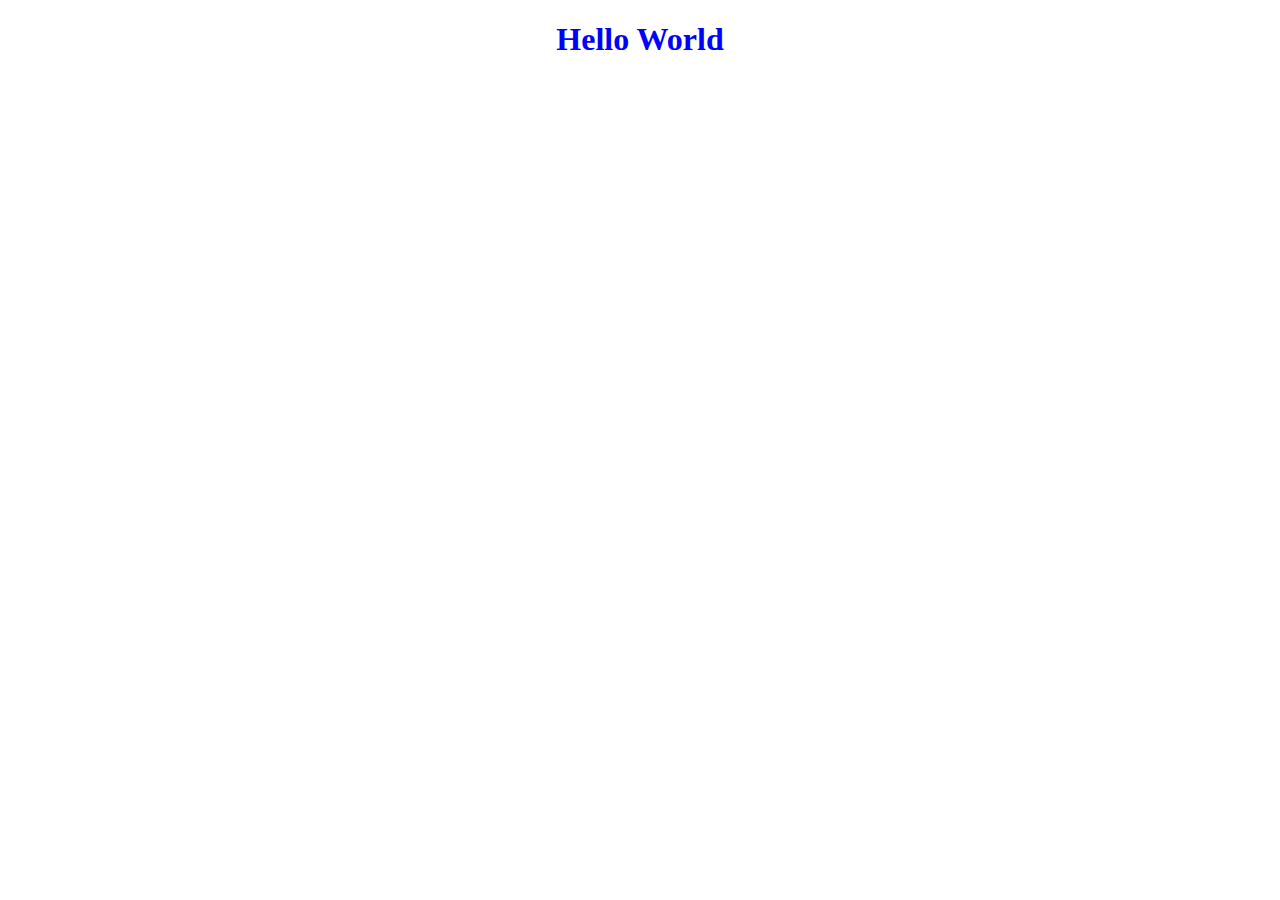
==== index.html @ 3699031a "Moving html file in correct folder" ====
<!DOCTYPE html>
<html lang="en">
  <head>
    <meta charset="UTF-8" />
    <meta http-equiv="X-UA-Compatible" content="IE=edge" />
    <meta name="viewport" content="width=device-width, initial-scale=1.0" />
    <link rel="stylesheet" href="vanilla-weather-app\src\style.css" />
    <link
      href="https://cdn.jsdelivr.net/npm/bootstrap@5.2.0/dist/css/bootstrap.min.css"
      rel="stylesheet"
      integrity="sha384-gH2yIJqKdNHPEq0n4Mqa/HGKIhSkIHeL5AyhkYV8i59U5AR6csBvApHHNl/vI1Bx"
      crossorigin="anonymous"
    />
    <title>Weather App</title>
  </head>
  <div class="contaner">
    <h1>Hello World</h1>
  </div>
  <body>
    <link rel="stylesheet" href="vanilla-weather-app\src\app.js" />
  </body>
</html>
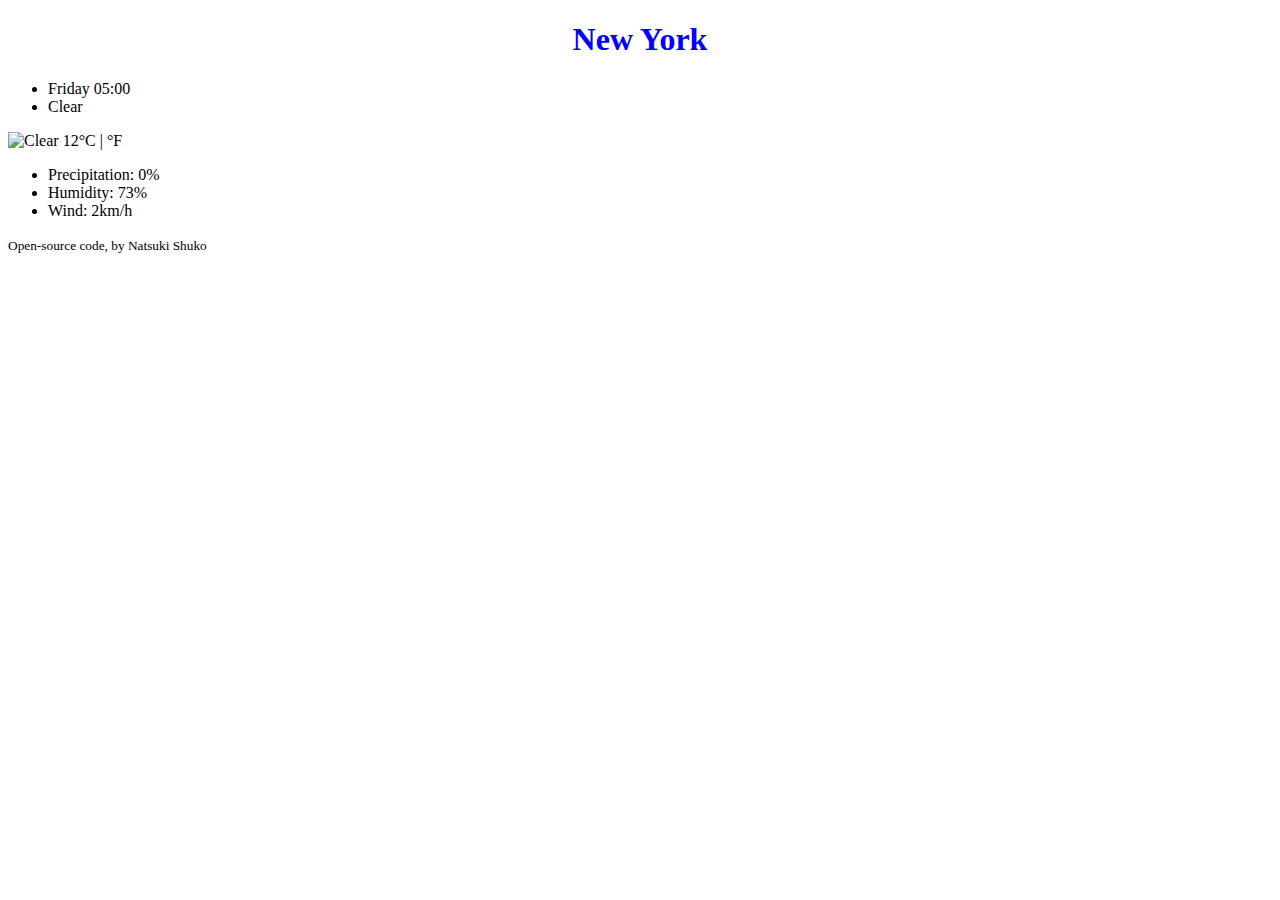
==== commit 330b419e: "Updated HTML" ====
--- a/index.html
+++ b/index.html
@@ -14,7 +14,34 @@
     <title>Weather App</title>
   </head>
   <div class="contaner">
-    <h1>Hello World</h1>
+    <h1>New York</h1>
+    <ul>
+      <li>Friday 05:00</li>
+      <li>Clear</li>
+    </ul>
+    <div class="row">
+      <div class="col-6">
+        <img
+          src="https://ssl.gstatic.com/onebox/weather/64/sunny_s_cloudy.png"
+          alt="Clear"
+        />
+        12°C | °F
+      </div>
+      <div class="col-6">
+        <ul>
+          <li>Precipitation: 0%</li>
+          <li>Humidity: 73%</li>
+          <li>Wind: 2km/h</li>
+        </ul>
+      </div>
+    </div>
+    <small>
+      <a
+        href="https://github.com/NatsukiSh/vanilla-weather-app"
+        target="_blank"
+      ></a
+      >Open-source code, by Natsuki Shuko
+    </small>
   </div>
   <body>
     <link rel="stylesheet" href="vanilla-weather-app\src\app.js" />
